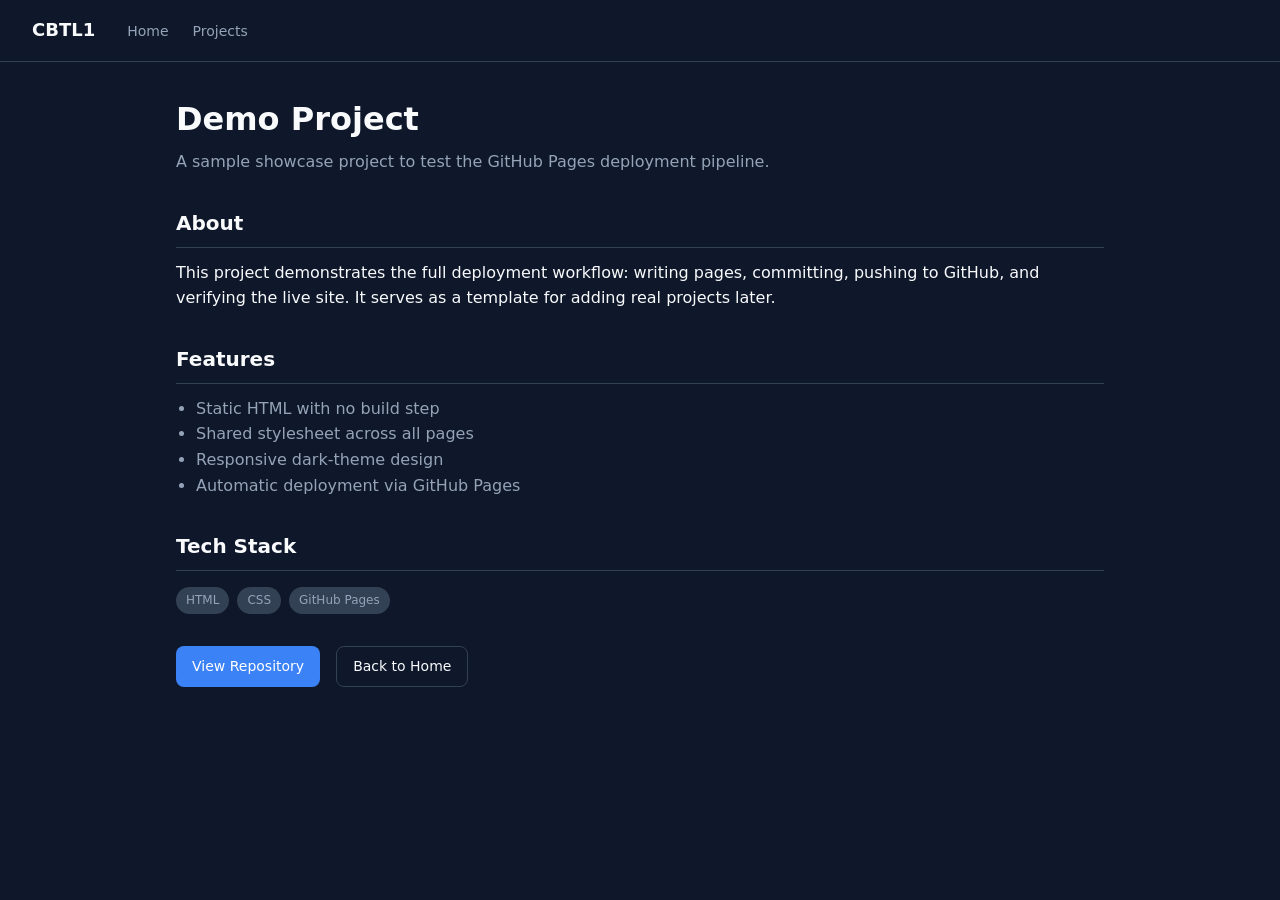
==== projects/demo/index.html @ 59ee8f3e "Add nav, shared styles, and demo project showcase Co-Authored-By: Claude Opus 4.6 <noreply@anthropic" ====
<!DOCTYPE html>
<html lang="en">
<head>
  <meta charset="UTF-8">
  <meta name="viewport" content="width=device-width, initial-scale=1.0">
  <title>Demo Project</title>
  <link rel="stylesheet" href="../../styles/main.css">
</head>
<body>
  <nav class="nav">
    <a class="nav-brand" href="../../">CBTL1</a>
    <ul class="nav-links">
      <li><a href="../../">Home</a></li>
      <li><a href="../../#projects">Projects</a></li>
    </ul>
  </nav>

  <div class="container">
    <div class="detail-header">
      <h1>Demo Project</h1>
      <p>A sample showcase project to test the GitHub Pages deployment pipeline.</p>
    </div>

    <div class="detail-section">
      <h2>About</h2>
      <p>This project demonstrates the full deployment workflow: writing pages, committing, pushing to GitHub, and verifying the live site. It serves as a template for adding real projects later.</p>
    </div>

    <div class="detail-section">
      <h2>Features</h2>
      <ul style="padding-left: 1.25rem; color: var(--text-muted);">
        <li>Static HTML with no build step</li>
        <li>Shared stylesheet across all pages</li>
        <li>Responsive dark-theme design</li>
        <li>Automatic deployment via GitHub Pages</li>
      </ul>
    </div>

    <div class="detail-section">
      <h2>Tech Stack</h2>
      <div class="badges">
        <span class="badge">HTML</span>
        <span class="badge">CSS</span>
        <span class="badge">GitHub Pages</span>
      </div>
    </div>

    <div class="detail-links">
      <a class="btn" href="https://github.com/CBTL1/Test">View Repository</a>
      <a class="btn btn-outline" href="../../">Back to Home</a>
    </div>
  </div>
</body>
</html>
---- styles/main.css ----
*, *::before, *::after { margin: 0; padding: 0; box-sizing: border-box; }

:root {
  --bg: #0f172a;
  --bg-card: #1e293b;
  --text: #f8fafc;
  --text-muted: #94a3b8;
  --accent: #3b82f6;
  --accent-hover: #60a5fa;
  --border: #334155;
  --radius: 8px;
}

body {
  min-height: 100vh;
  font-family: system-ui, -apple-system, sans-serif;
  background: var(--bg);
  color: var(--text);
  line-height: 1.6;
}

a { color: var(--accent); text-decoration: none; transition: color 0.2s; }
a:hover { color: var(--accent-hover); }

/* Nav */
.nav {
  display: flex;
  align-items: center;
  gap: 2rem;
  padding: 1rem 2rem;
  border-bottom: 1px solid var(--border);
}
.nav-brand { font-weight: 700; font-size: 1.125rem; color: var(--text); }
.nav-links { display: flex; gap: 1.5rem; list-style: none; }
.nav-links a { color: var(--text-muted); font-size: 0.875rem; }
.nav-links a:hover { color: var(--text); }

/* Layout */
.container { max-width: 960px; margin: 0 auto; padding: 2rem 1rem; }
.hero { text-align: center; padding: 4rem 1rem; }
.hero h1 { font-size: 2.5rem; font-weight: 700; letter-spacing: -0.02em; margin-bottom: 0.5rem; }
.hero p { color: var(--text-muted); font-size: 1.125rem; max-width: 480px; margin: 0 auto; }

/* Cards */
.card-grid { display: grid; grid-template-columns: repeat(auto-fill, minmax(280px, 1fr)); gap: 1.5rem; }
.card {
  background: var(--bg-card);
  border: 1px solid var(--border);
  border-radius: var(--radius);
  padding: 1.5rem;
  transition: border-color 0.2s;
}
.card:hover { border-color: var(--accent); }
.card h3 { margin-bottom: 0.5rem; }
.card p { color: var(--text-muted); font-size: 0.875rem; }

/* Badges */
.badges { display: flex; flex-wrap: wrap; gap: 0.5rem; margin-top: 1rem; }
.badge {
  background: var(--border);
  color: var(--text-muted);
  font-size: 0.75rem;
  padding: 0.25rem 0.625rem;
  border-radius: 999px;
}

/* Detail page */
.detail-header { margin-bottom: 2rem; }
.detail-header h1 { font-size: 2rem; margin-bottom: 0.25rem; }
.detail-header p { color: var(--text-muted); }
.detail-section { margin-bottom: 2rem; }
.detail-section h2 { font-size: 1.25rem; margin-bottom: 0.75rem; border-bottom: 1px solid var(--border); padding-bottom: 0.5rem; }
.detail-links { display: flex; gap: 1rem; margin-top: 1.5rem; }
.btn {
  display: inline-flex; align-items: center; gap: 0.5rem;
  padding: 0.5rem 1rem;
  background: var(--accent);
  color: #fff;
  border-radius: var(--radius);
  font-size: 0.875rem;
  font-weight: 500;
  transition: background 0.2s;
}
.btn:hover { background: var(--accent-hover); color: #fff; }
.btn-outline { background: transparent; border: 1px solid var(--border); color: var(--text); }
.btn-outline:hover { border-color: var(--accent); color: var(--accent); }

@media (max-width: 640px) {
  .nav { flex-direction: column; gap: 0.75rem; text-align: center; }
  .hero h1 { font-size: 1.75rem; }
  .hero { padding: 2rem 1rem; }
}
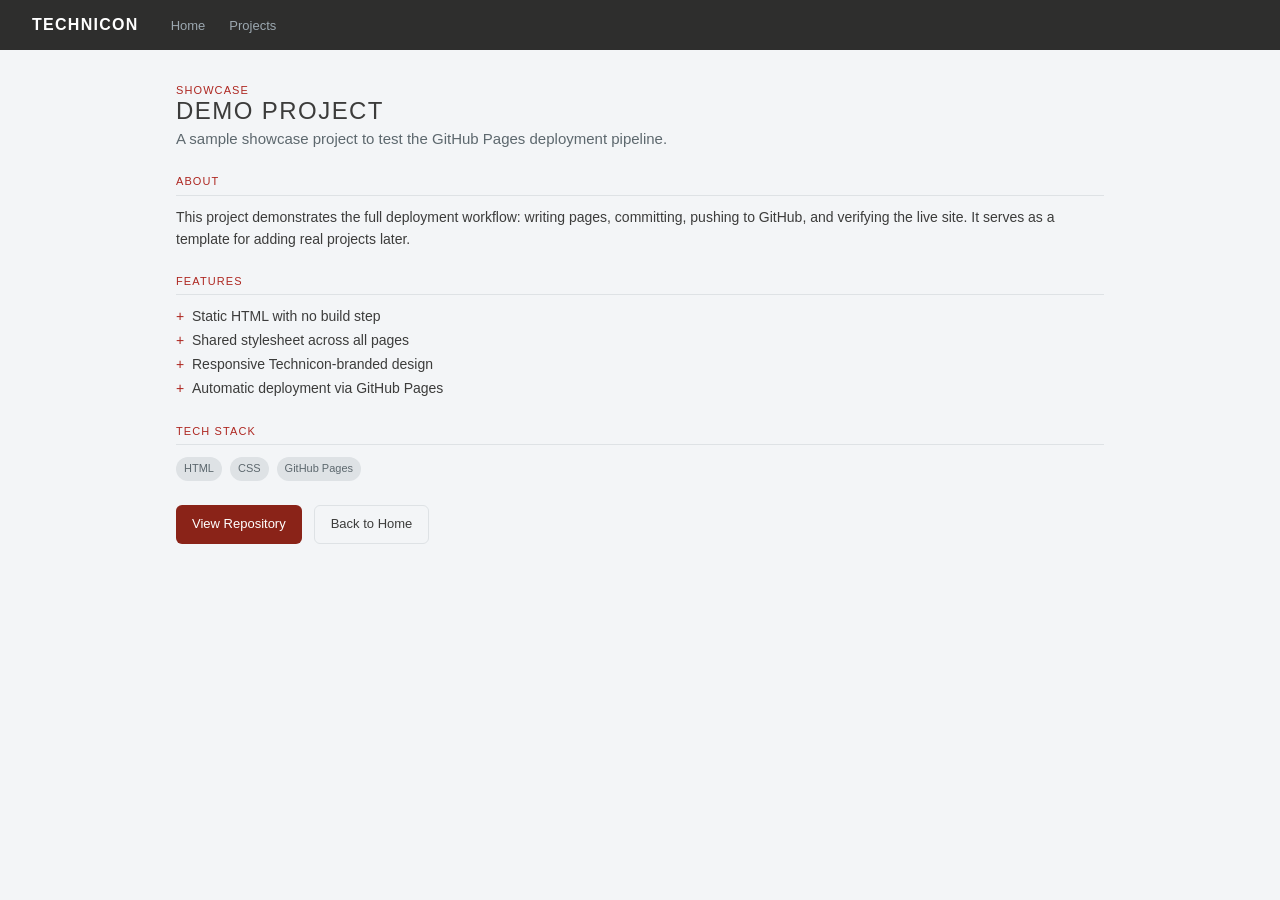
==== commit 39194f28: "Restyle site to Technicon visual identity Apply the Technicon Design Guide 2026 tokens: white ground" ====
--- a/projects/demo/index.html
+++ b/projects/demo/index.html
@@ -3,12 +3,12 @@
 <head>
   <meta charset="UTF-8">
   <meta name="viewport" content="width=device-width, initial-scale=1.0">
-  <title>Demo Project</title>
+  <title>Demo Project — Technicon</title>
   <link rel="stylesheet" href="../../styles/main.css">
 </head>
 <body>
   <nav class="nav">
-    <a class="nav-brand" href="../../">CBTL1</a>
+    <a class="nav-brand" href="../../">Technicon</a>
     <ul class="nav-links">
       <li><a href="../../">Home</a></li>
       <li><a href="../../#projects">Projects</a></li>
@@ -17,21 +17,22 @@
 
   <div class="container">
     <div class="detail-header">
-      <h1>Demo Project</h1>
+      <div class="rubrik">Showcase</div>
+      <h1>DEMO PROJECT</h1>
       <p>A sample showcase project to test the GitHub Pages deployment pipeline.</p>
     </div>
 
     <div class="detail-section">
       <h2>About</h2>
-      <p>This project demonstrates the full deployment workflow: writing pages, committing, pushing to GitHub, and verifying the live site. It serves as a template for adding real projects later.</p>
+      <p style="font-size: 0.875rem; font-weight: 300;">This project demonstrates the full deployment workflow: writing pages, committing, pushing to GitHub, and verifying the live site. It serves as a template for adding real projects later.</p>
     </div>
 
     <div class="detail-section">
       <h2>Features</h2>
-      <ul style="padding-left: 1.25rem; color: var(--text-muted);">
+      <ul>
         <li>Static HTML with no build step</li>
         <li>Shared stylesheet across all pages</li>
-        <li>Responsive dark-theme design</li>
+        <li>Responsive Technicon-branded design</li>
         <li>Automatic deployment via GitHub Pages</li>
       </ul>
     </div>
